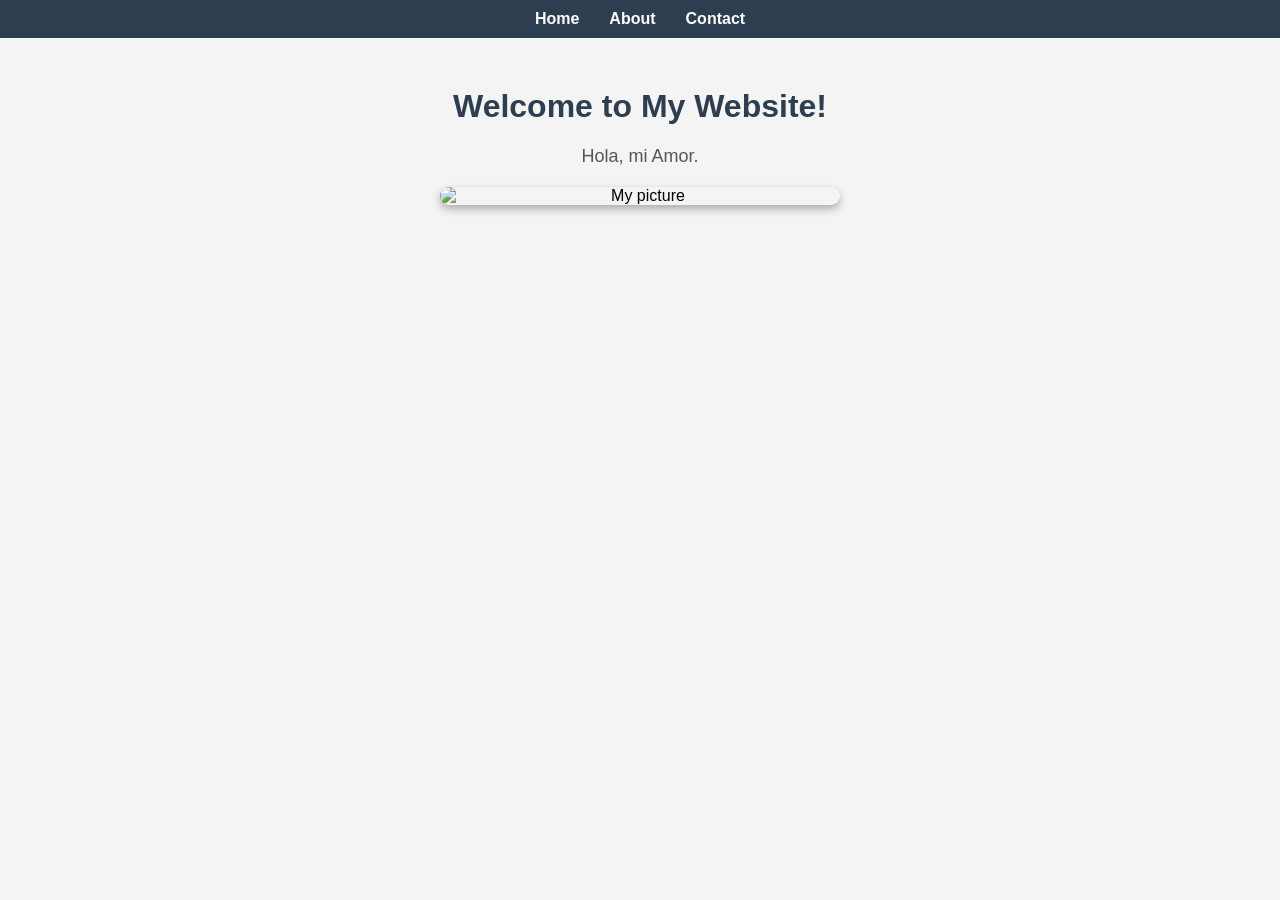
==== index.html @ 4cf99f68 "Update index.html" ====
<!DOCTYPE html>
<html>
<head>
  <title>Solo websites es la gente</title>
  <link rel="stylesheet" href="style.css">
</head>
<body> 
  <nav>
    <ul>
      <li><a href="index.html">Home</a></li>
      <li><a href="about.html">About</a></li>
      <li><a href="contact.html">Contact</a></li>
    </ul>
  </nav>

  <h1>Welcome to My Website!</h1>
  <p>Hola, mi Amor.</p>

  <!-- Image added here -->
  <img src="sky-full-of-stars.jpg" alt="My picture" width="400">

  <!-- Default Statcounter code for TopD07 -->
  <script type="text/javascript">
    var sc_project=13232126; 
    var sc_invisible=1; 
    var sc_security="bdca7811"; 
  </script>
  <script type="text/javascript"
  src="https://www.statcounter.com/counter/counter.js" async></script>
  <noscript><div class="statcounter"><a title="Web Analytics Made Easy - Statcounter" href="https://statcounter.com/" target="_blank"><img class="statcounter" src="https://c.statcounter.com/13232126/0/bdca7811/1/" alt="Web Analytics Made Easy - Statcounter" referrerPolicy="no-referrer-when-downgrade"></a></div></noscript>
  <!-- End of Statcounter Code -->
</body>
</html>
---- style.css ----
/* General page style */
body {
  font-family: Arial, sans-serif;
  background-color: #f4f4f4; /* light gray background */
  margin: 0;
  padding: 0;
  text-align: center;
}

/* Headings */
h1 {
  color: #2c3e50; /* dark blue-gray */
  margin-top: 50px;
}

/* Paragraphs */
p {
  color: #555;
  font-size: 18px;
}

/* Buttons */
button {
  background-color: #e74c3c; /* red */
  color: white;
  border: none;
  padding: 10px 20px;
  margin-top: 20px;
  cursor: pointer;
  border-radius: 5px;
}

button:hover {
  background-color: #c0392b; /* darker red on hover */
}
/* Navigation bar */
nav {
  background-color: #2c3e50; /* dark blue-gray */
  padding: 10px;
}

nav ul {
  list-style-type: none;
  margin: 0;
  padding: 0;
  display: flex; /* horizontal layout */
  justify-content: center;
}

nav ul li {
  margin: 0 15px;
}

nav ul li a {
  color: white;
  text-decoration: none;
  font-weight: bold;
}

nav ul li a:hover {
  color: #e74c3c; /* red hover effect */
}
img {
  border-radius: 10px;
  box-shadow: 0 4px 8px rgba(0,0,0,0.3);
  margin: 20px auto;
  display: block;
}
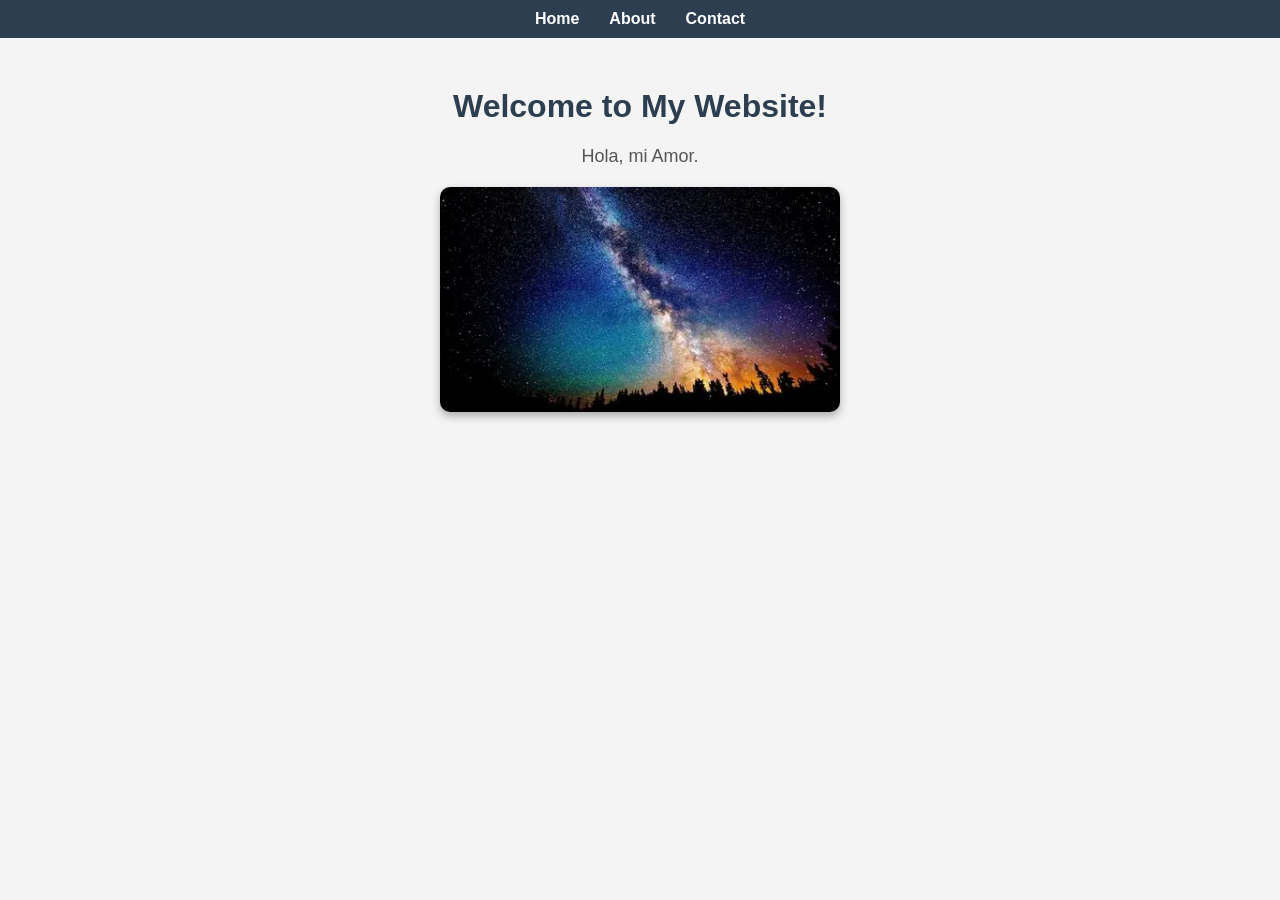
==== commit ee8b0248: "Update index.html" ====
--- a/index.html
+++ b/index.html
@@ -17,7 +17,7 @@
   <p>Hola, mi Amor.</p>
 
   <!-- Image added here -->
-  <img src="sky-full-of-stars.jpg" alt="My picture" width="400">
+  <img src="Sky.jpg" alt="My picture" width="400">
 
   <!-- Default Statcounter code for TopD07 -->
   <script type="text/javascript">
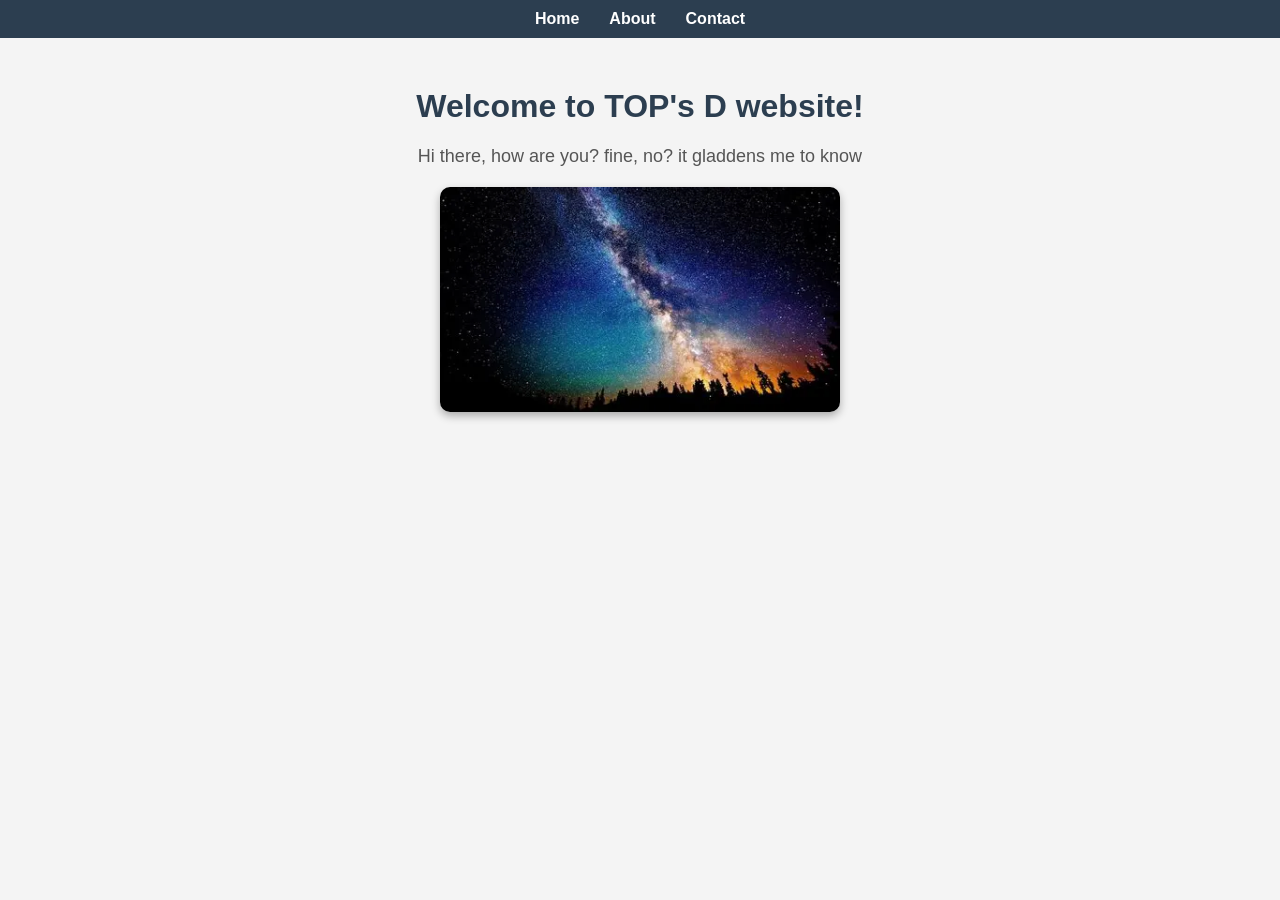
==== commit ef8dcbd6: "Update index.html" ====
--- a/index.html
+++ b/index.html
@@ -13,8 +13,8 @@
     </ul>
   </nav>
 
-  <h1>Welcome to My Website!</h1>
-  <p>Hola, mi Amor.</p>
+  <h1>Welcome to TOP's D website!</h1>
+  <p>Hi there, how are you? fine, no? it gladdens me to know </p>
 
   <!-- Image added here -->
   <img src="Sky.jpg" alt="My picture" width="400">
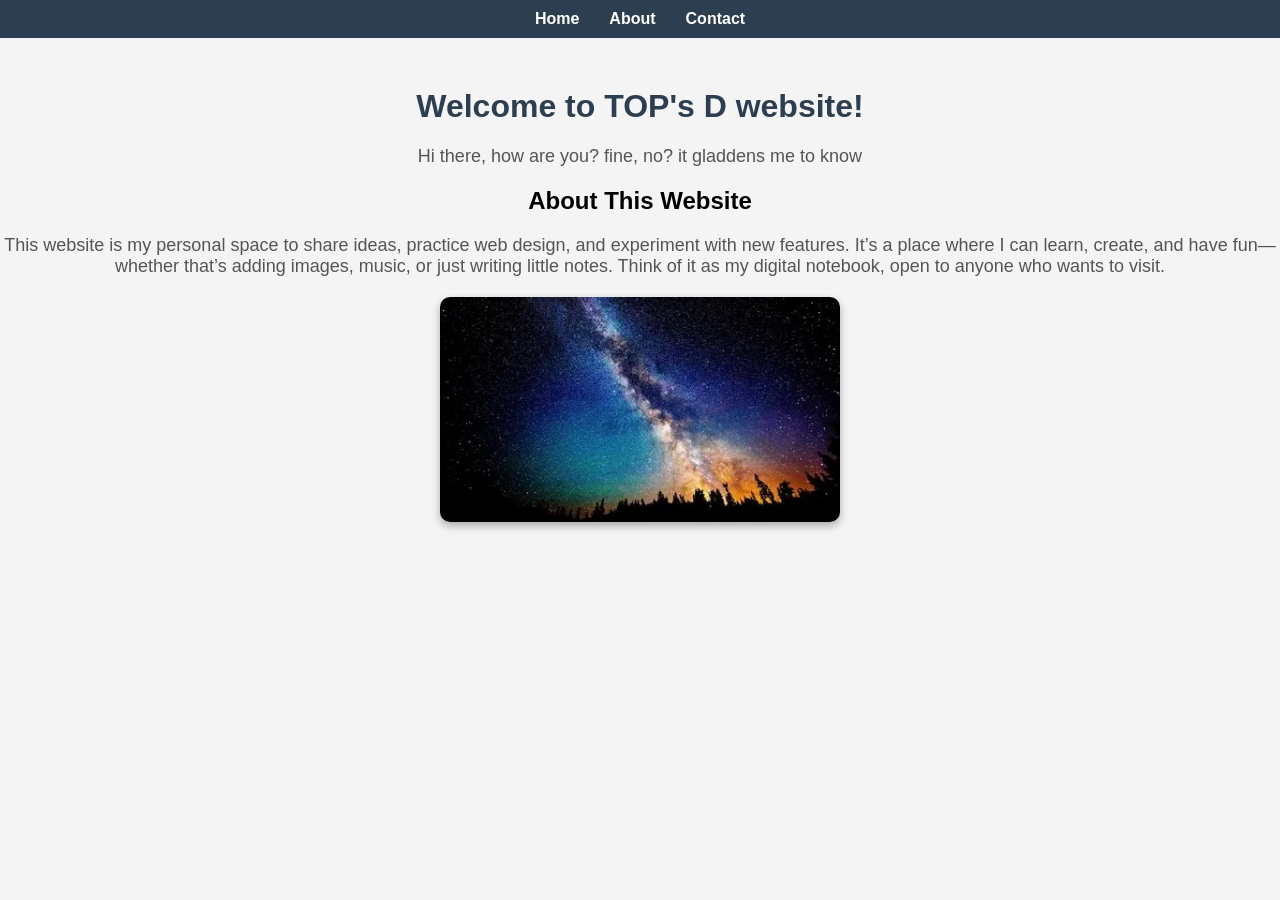
==== commit 1593d50d: "Update index.html" ====
--- a/index.html
+++ b/index.html
@@ -15,6 +15,15 @@
 
   <h1>Welcome to TOP's D website!</h1>
   <p>Hi there, how are you? fine, no? it gladdens me to know </p>
+  <section>
+  <h2>About This Website</h2>
+  <p>
+    This website is my personal space to share ideas, practice web design, and
+    experiment with new features. It’s a place where I can learn, create, and
+    have fun—whether that’s adding images, music, or just writing little notes.
+    Think of it as my digital notebook, open to anyone who wants to visit.
+  </p>
+</section>
 
   <!-- Image added here -->
   <img src="Sky.jpg" alt="My picture" width="400">
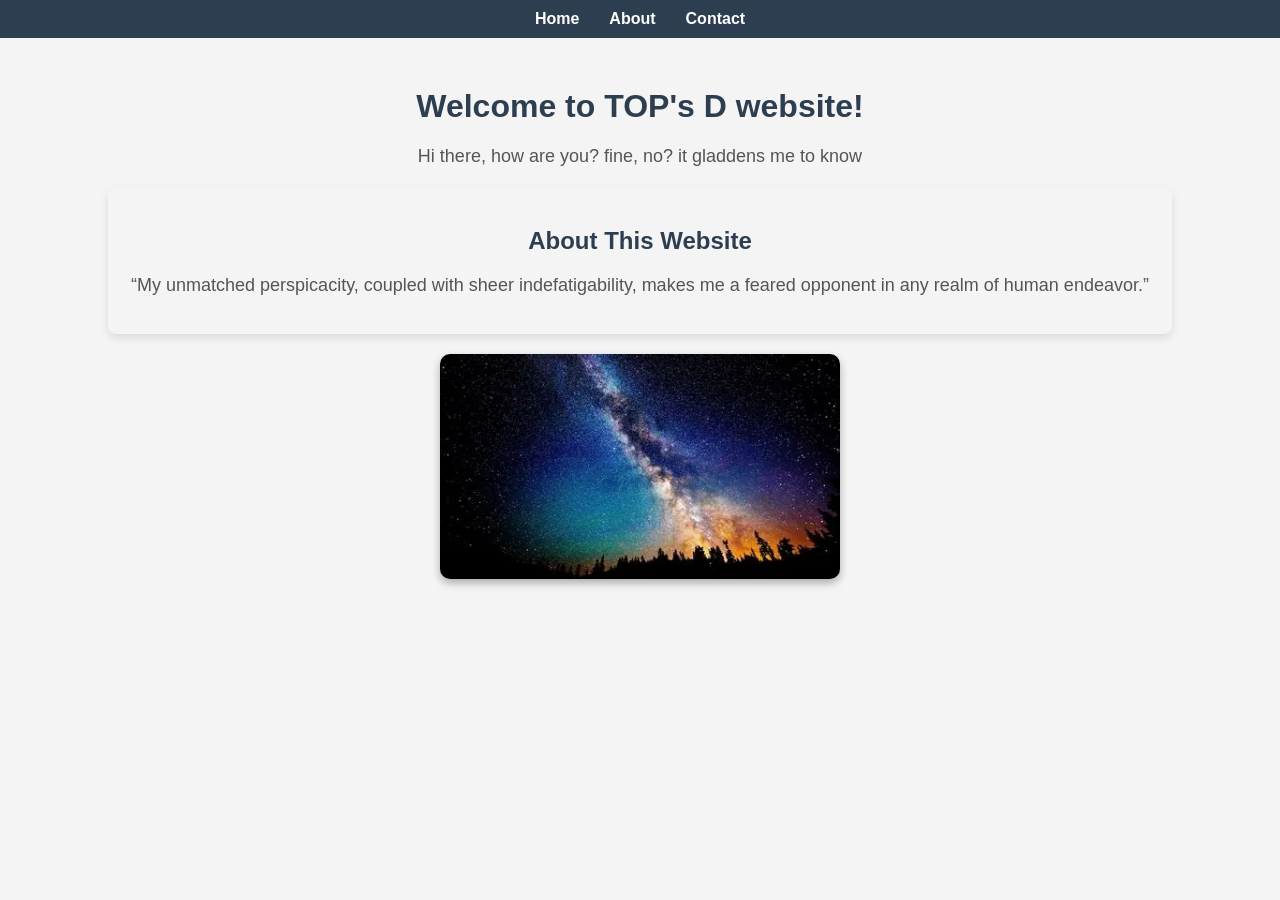
==== commit 34ce1776: "Update index.html" ====
--- a/index.html
+++ b/index.html
@@ -18,10 +18,7 @@
   <section>
   <h2>About This Website</h2>
   <p>
-    This website is my personal space to share ideas, practice web design, and
-    experiment with new features. It’s a place where I can learn, create, and
-    have fun—whether that’s adding images, music, or just writing little notes.
-    Think of it as my digital notebook, open to anyone who wants to visit.
+    “My unmatched perspicacity, coupled with sheer indefatigability, makes me a feared opponent in any realm of human endeavor.”
   </p>
 </section>
 
--- a/style.css
+++ b/style.css
@@ -66,3 +66,15 @@
   margin: 20px auto;
   display: block;
 }
+section {
+  background-color: #f4f4f4;
+  padding: 20px;
+  margin: 20px auto;
+  width: 80%;
+  border-radius: 8px;
+  box-shadow: 0 4px 8px rgba(0,0,0,0.1);
+}
+
+section h2 {
+  color: #2c3e50;
+}
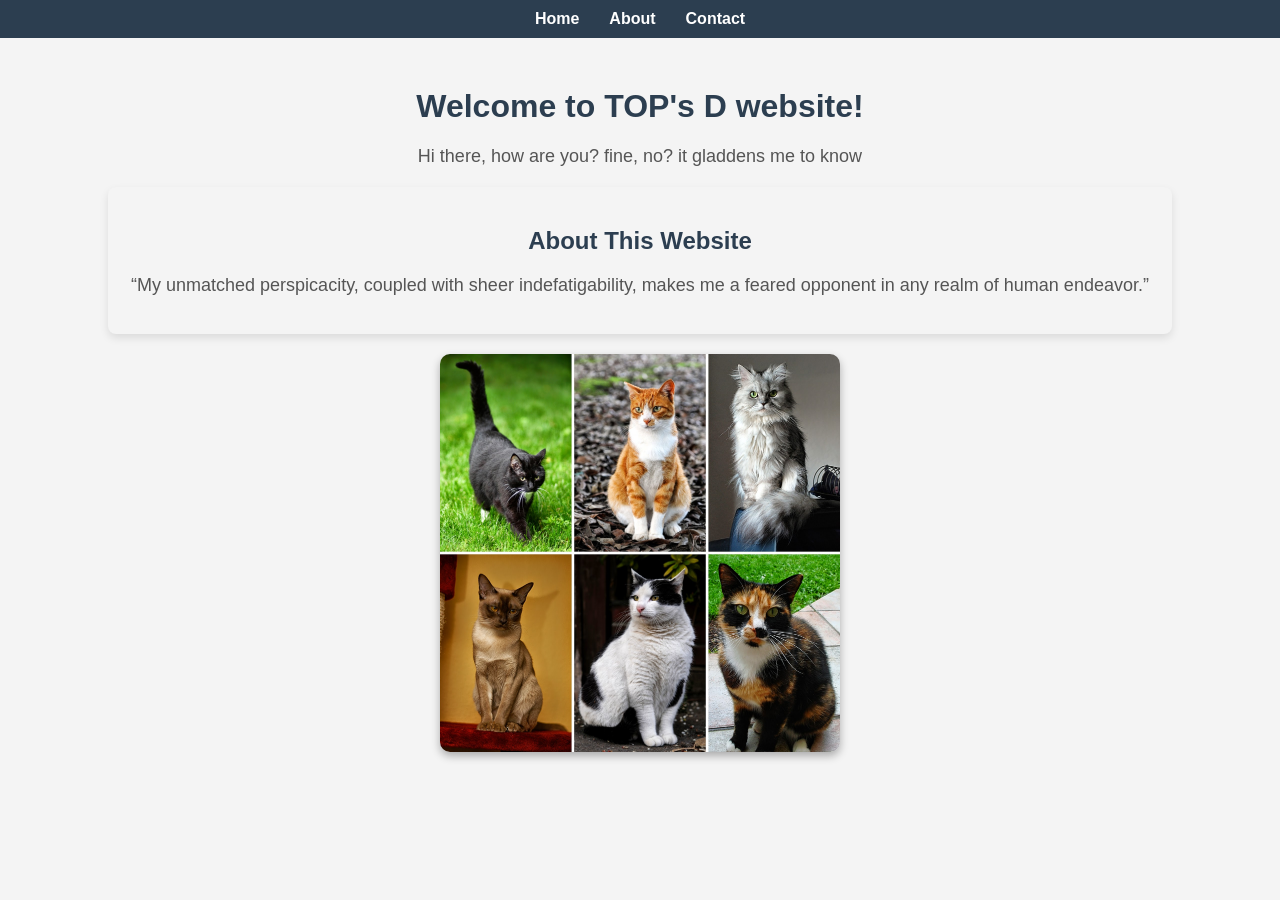
==== commit 04734889: "Update index.html" ====
--- a/index.html
+++ b/index.html
@@ -23,7 +23,7 @@
 </section>
 
   <!-- Image added here -->
-  <img src="Sky.jpg" alt="My picture" width="400">
+  <img src="Gatos.jpg" alt="My picture" width="400">
 
   <!-- Default Statcounter code for TopD07 -->
   <script type="text/javascript">
